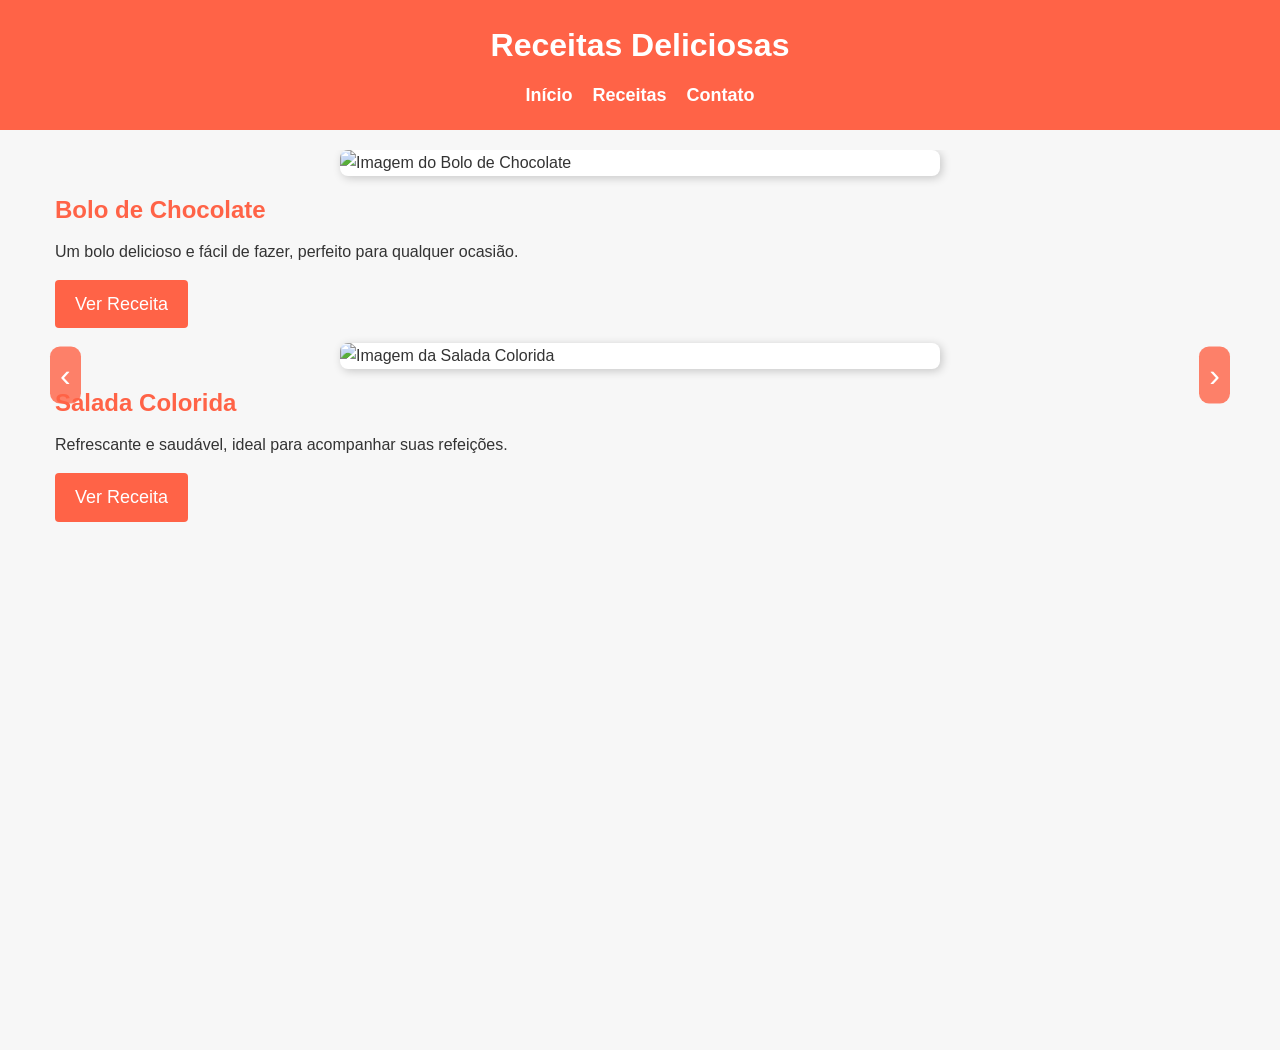
==== index.html @ 70a0f24e "primeiro commit da outra branch" ====
<!DOCTYPE html>
<html lang="pt-BR">
<head>
  <meta charset="UTF-8">
  <meta name="viewport" content="width=device-width, initial-scale=1.0">
  <title>Receitas Deliciosas</title>
  <link rel="stylesheet" href="assets/css/styles.css">
  <script src="https://code.jquery.com/jquery-3.6.0.min.js"></script>
</head>
<body>
  <header>
    <h1>Receitas Deliciosas</h1>
    <nav aria-label="Menu de navegação">
      <ul>
        <li><a href="#">Início</a></li>
        <li><a href="#">Receitas</a></li>
        <li><a href="#">Contato</a></li>
      </ul>
    </nav>
  </header>

  <main>
    <section class="carousel" aria-label="Carrossel de Receitas">
      <div class="carousel-inner">
        <article class="recipe-card">
          <img src="assets/image/bolo-chocolate-resized.jpeg" alt="Imagem do Bolo de Chocolate">
          <div class="recipe-content">
            <h2>Bolo de Chocolate</h2>
            <p>Um bolo delicioso e fácil de fazer, perfeito para qualquer ocasião.</p>
            <a href="#" class="btn">Ver Receita</a>
          </div>
        </article>

        <article class="recipe-card">
          <img src="assets/image/salada-colorida-resized.jpeg" alt="Imagem da Salada Colorida">
          <div class="recipe-content">
            <h2>Salada Colorida</h2>
            <p>Refrescante e saudável, ideal para acompanhar suas refeições.</p>
            <a href="#" class="btn">Ver Receita</a>
          </div>
        </article>
      </div>
      <button class="carousel-control prev" aria-label="Receita anterior">‹</button>
      <button class="carousel-control next" aria-label="Próxima receita">›</button>
    </section>
  </main>

  <script src="assets/js/scripts.js"></script> 
</body>
</html>
---- assets/css/styles.css ----
/* Reset básico */
* {
  margin: 0;
  padding: 0;
  box-sizing: border-box;
}

/* Estilos para o corpo */
body {
  font-family: 'Arial', sans-serif;
  line-height: 1.6;
  background: #f7f7f7;
  color: #333;
}
main{
  min-height: 100vh;
}

/* Cabeçalho */
header {
  background: #ff6347;
  color: #fff;
  padding: 20px;
  text-align: center;
}

header h1 {
  margin-bottom: 10px;
  font-family: Arial, sans-serif;
}

nav ul {
  list-style: none;
  display: flex;
  justify-content: center;
  gap: 20px;
}

nav ul li a {
  color: #fff;
  text-decoration: none;
  font-weight: bold;
  transition: 0.3s;
}
a{
  
  font-size: 18px;
}
a:hover{ 
  background: #ff9381;
  border-radius: 10px;
  padding: 10px;
}

/* Carousel */
.carousel {
  position: relative;
  max-width: 1200px;
  margin: 20px auto;
  overflow: hidden;
}

.carousel-inner {
  position: relative;
  min-height: 450px;
}

/* Cards de Receita */
.recipe-card img {
  display: block;
  max-width: 600px;
  width: 100%;
  height: auto;
  margin: 0 auto; 
  /* centraliza a imagem se o container for maior */
  background: #fff;
  border-radius: 8px;
  overflow: hidden;
  box-shadow: 2px 2px 10px rgba(0, 0, 0, 0.2);
}

.recipe-card img {
  display: flex;
  justify-items: center;
  margin-left: auto;
  margin-right: auto;
  width: 70%;
  
}

.recipe-content {
  padding: 15px;
}

.recipe-content h2 {
  margin-bottom: 10px;
  color: #ff6347;
}

.recipe-content p {
  margin-bottom: 15px;
}

/* Botão */
.btn {
  display: inline-block;
  background: #ff6347;
  color: #fff;
  padding: 10px 20px;
  text-decoration: none;
  border-radius: 4px;
  transition: background 0.3s;
}

.btn:hover {
  background: #e5533d;
}

/* Controles do Carousel */
.carousel-control {
  position: absolute;
  top: 50%;
  transform: translateY(-50%);
  background: rgba(255, 99, 71, 0.8);
  color: #fff;
  border: none;
  font-size: 2rem;
  padding: 10px;
  cursor: pointer;
  border-radius: 10px;
  z-index: 100;
}


.carousel-control.prev {
  left: 10px;
}

.carousel-control.next {
  right: 10px;
}

/* Rodapé */
footer {
  background: #333;
  color: #fff;
  text-align: center;
  padding: 15px;
  margin-top: 20px;
}
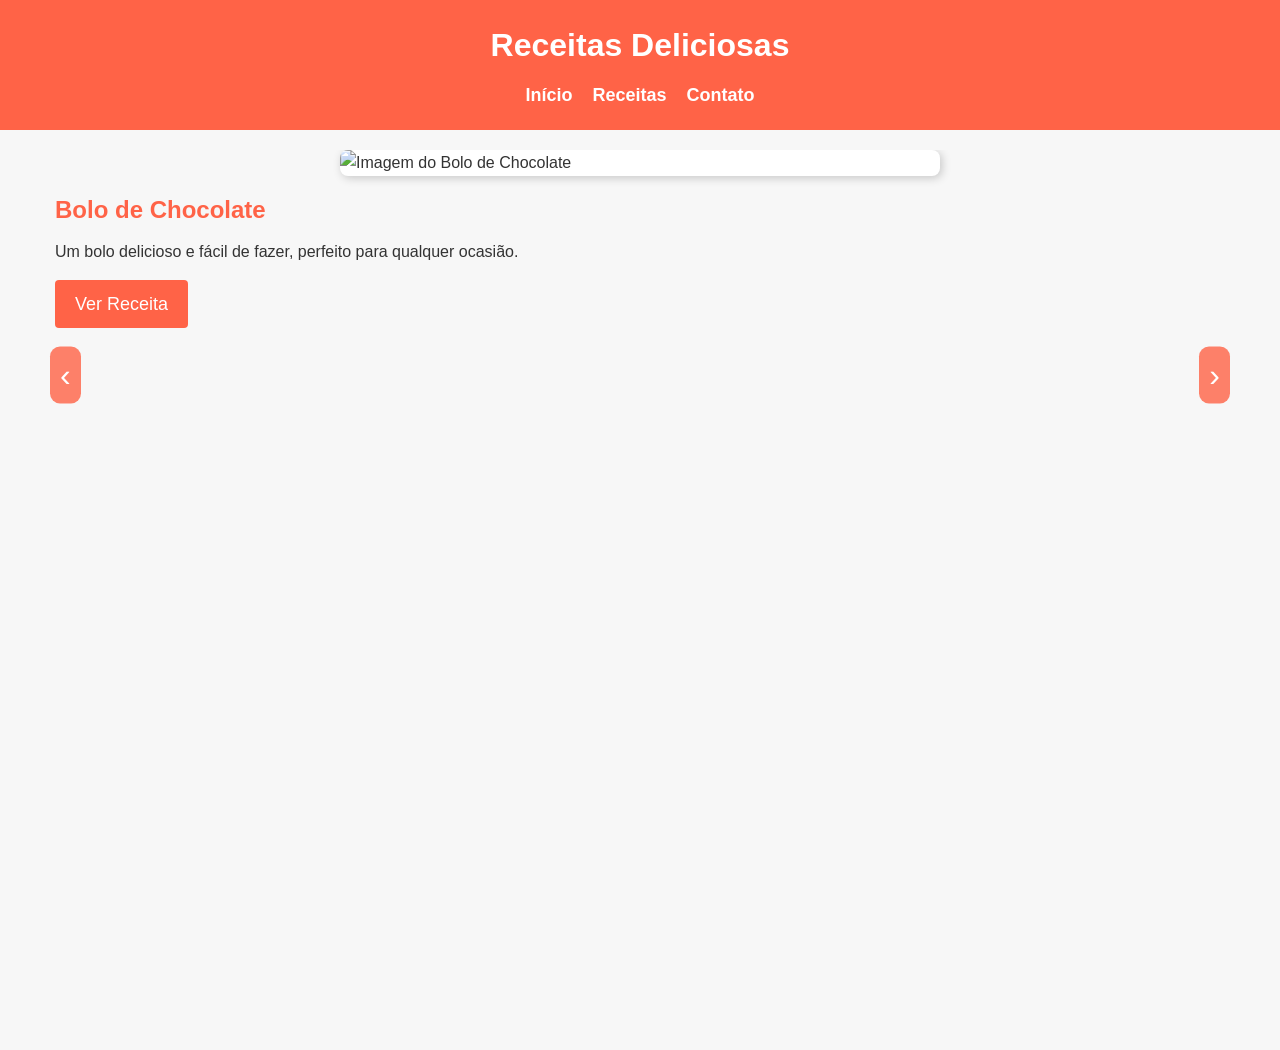
==== commit c3011aad: "feat: adicionando pagina de receita com JQuery" ====
--- a/index.html
+++ b/index.html
@@ -27,7 +27,7 @@
           <div class="recipe-content">
             <h2>Bolo de Chocolate</h2>
             <p>Um bolo delicioso e fácil de fazer, perfeito para qualquer ocasião.</p>
-            <a href="#" class="btn">Ver Receita</a>
+            <a href="recipe.html?id=bolo-chocolate" class="btn">Ver Receita</a>
           </div>
         </article>
 
@@ -36,15 +36,16 @@
           <div class="recipe-content">
             <h2>Salada Colorida</h2>
             <p>Refrescante e saudável, ideal para acompanhar suas refeições.</p>
-            <a href="#" class="btn">Ver Receita</a>
+            <a href="recipe.html?id=salada-colorida" class="btn">Ver Receita</a>
           </div>
         </article>
+
       </div>
       <button class="carousel-control prev" aria-label="Receita anterior">‹</button>
       <button class="carousel-control next" aria-label="Próxima receita">›</button>
     </section>
   </main>
 
-  <script src="assets/js/scripts.js"></script> 
+  <script src="assets/js/scripts.js"></script>
 </body>
 </html>
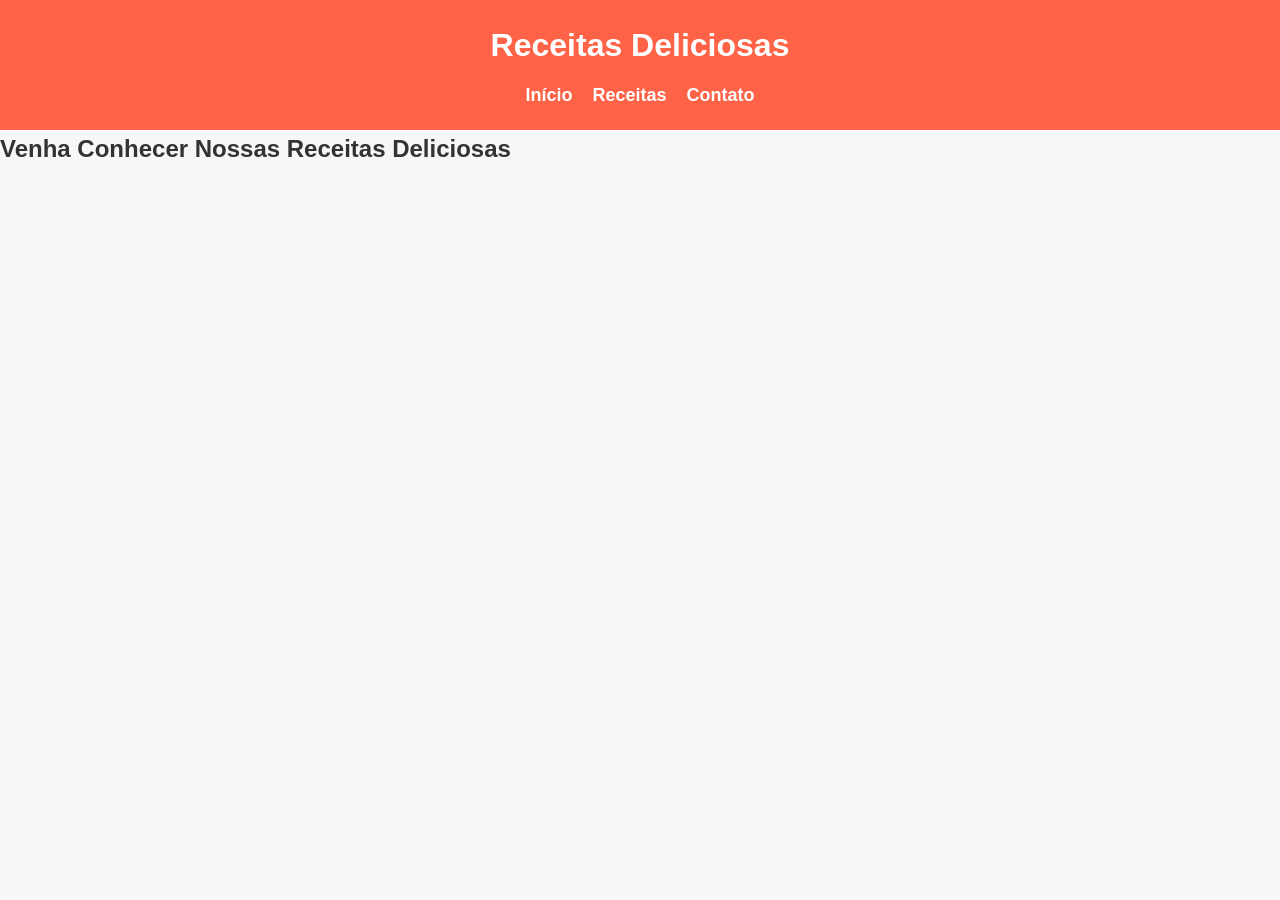
==== commit 3951f255: "movendo receitas para outra página" ====
--- a/index.html
+++ b/index.html
@@ -12,40 +12,14 @@
     <h1>Receitas Deliciosas</h1>
     <nav aria-label="Menu de navegação">
       <ul>
-        <li><a href="#">Início</a></li>
-        <li><a href="#">Receitas</a></li>
-        <li><a href="#">Contato</a></li>
+        <li><a href="index.html">Início</a></li>
+        <li><a href="receitas.html">Receitas</a></li>
+        <li><a href="contato.html">Contato</a></li>
       </ul>
     </nav>
   </header>
-
-  <main>
-    <section class="carousel" aria-label="Carrossel de Receitas">
-      <div class="carousel-inner">
-        <article class="recipe-card">
-          <img src="assets/image/bolo-chocolate-resized.jpeg" alt="Imagem do Bolo de Chocolate">
-          <div class="recipe-content">
-            <h2>Bolo de Chocolate</h2>
-            <p>Um bolo delicioso e fácil de fazer, perfeito para qualquer ocasião.</p>
-            <a href="recipe.html?id=bolo-chocolate" class="btn">Ver Receita</a>
-          </div>
-        </article>
-
-        <article class="recipe-card">
-          <img src="assets/image/salada-colorida-resized.jpeg" alt="Imagem da Salada Colorida">
-          <div class="recipe-content">
-            <h2>Salada Colorida</h2>
-            <p>Refrescante e saudável, ideal para acompanhar suas refeições.</p>
-            <a href="recipe.html?id=salada-colorida" class="btn">Ver Receita</a>
-          </div>
-        </article>
-
-      </div>
-      <button class="carousel-control prev" aria-label="Receita anterior">‹</button>
-      <button class="carousel-control next" aria-label="Próxima receita">›</button>
-    </section>
-  </main>
-
-  <script src="assets/js/scripts.js"></script>
+  <article>
+    <h2 id="titulo">Venha Conhecer Nossas Receitas Deliciosas</h2>
+  </article>
 </body>
-</html>
+</html>
--- a/assets/css/styles.css
+++ b/assets/css/styles.css
@@ -60,9 +60,11 @@
   overflow: hidden;
 }
 
-.carousel-inner {
-  position: relative;
-  min-height: 450px;
+.carousel-inner article.recipe-card {
+  display: flex;
+  flex-direction: column;
+  align-items: center;
+  text-align: center;
 }
 
 /* Cards de Receita */
@@ -72,22 +74,12 @@
   width: 100%;
   height: auto;
   margin: 0 auto; 
-  /* centraliza a imagem se o container for maior */
   background: #fff;
   border-radius: 8px;
   overflow: hidden;
   box-shadow: 2px 2px 10px rgba(0, 0, 0, 0.2);
 }
 
-.recipe-card img {
-  display: flex;
-  justify-items: center;
-  margin-left: auto;
-  margin-right: auto;
-  width: 70%;
-  
-}
-
 .recipe-content {
   padding: 15px;
 }
@@ -99,6 +91,21 @@
 
 .recipe-content p {
   margin-bottom: 15px;
+}
+
+/* Estilos específicos para recipe.html */
+.recipe-detail {
+  max-width: 800px;     
+  margin: 0 auto;
+  text-align: center;
+  padding: 20px;
+}
+
+.recipe-detail #recipe-image {
+  display: block;
+  max-width: 100%;
+  height: auto; 
+  margin: 0 auto 20px;
 }
 
 /* Botão */
@@ -148,3 +155,62 @@
   padding: 15px;
   margin-top: 20px;
 }
+
+.recipe-detail ul,
+.recipe-detail ol {
+  list-style: none;
+  margin: 0;
+  padding: 0;
+}
+
+/* MEDIA QUERIES */
+
+/* Ajustes para tablets e telas intermediárias (máximo de 768px) */
+@media (max-width: 768px) {
+  /* Menu de navegação empilhado */
+  nav ul {
+    flex-direction: column;
+    gap: 10px;              
+  }
+
+  /* Ajusta a largura máxima do carrossel */
+  .carousel {
+    max-width: 90%;
+    margin: 10px auto;
+  }
+
+  /* Ajusta a largura e o padding da página de detalhes de receita */
+  .recipe-detail {
+    max-width: 90%;
+    padding: 10px;
+  }
+
+  /* Ajusta a altura mínima do carrossel para telas menores */
+  .carousel-inner {
+    min-height: auto;
+  }
+}
+
+/* Ajustes para smartphones (máximo de 480px) */
+@media (max-width: 480px) {
+  header h1 {
+    font-size: 1.5rem;
+  }
+
+  nav ul li a {
+    font-size: 16px;
+  }
+
+  .carousel {
+    margin: 5px auto;
+  }
+
+  .carousel-control {
+    font-size: 1.5rem; 
+    top: 40%;
+  }
+  
+  .recipe-detail {
+    padding: 5px;
+  }
+}
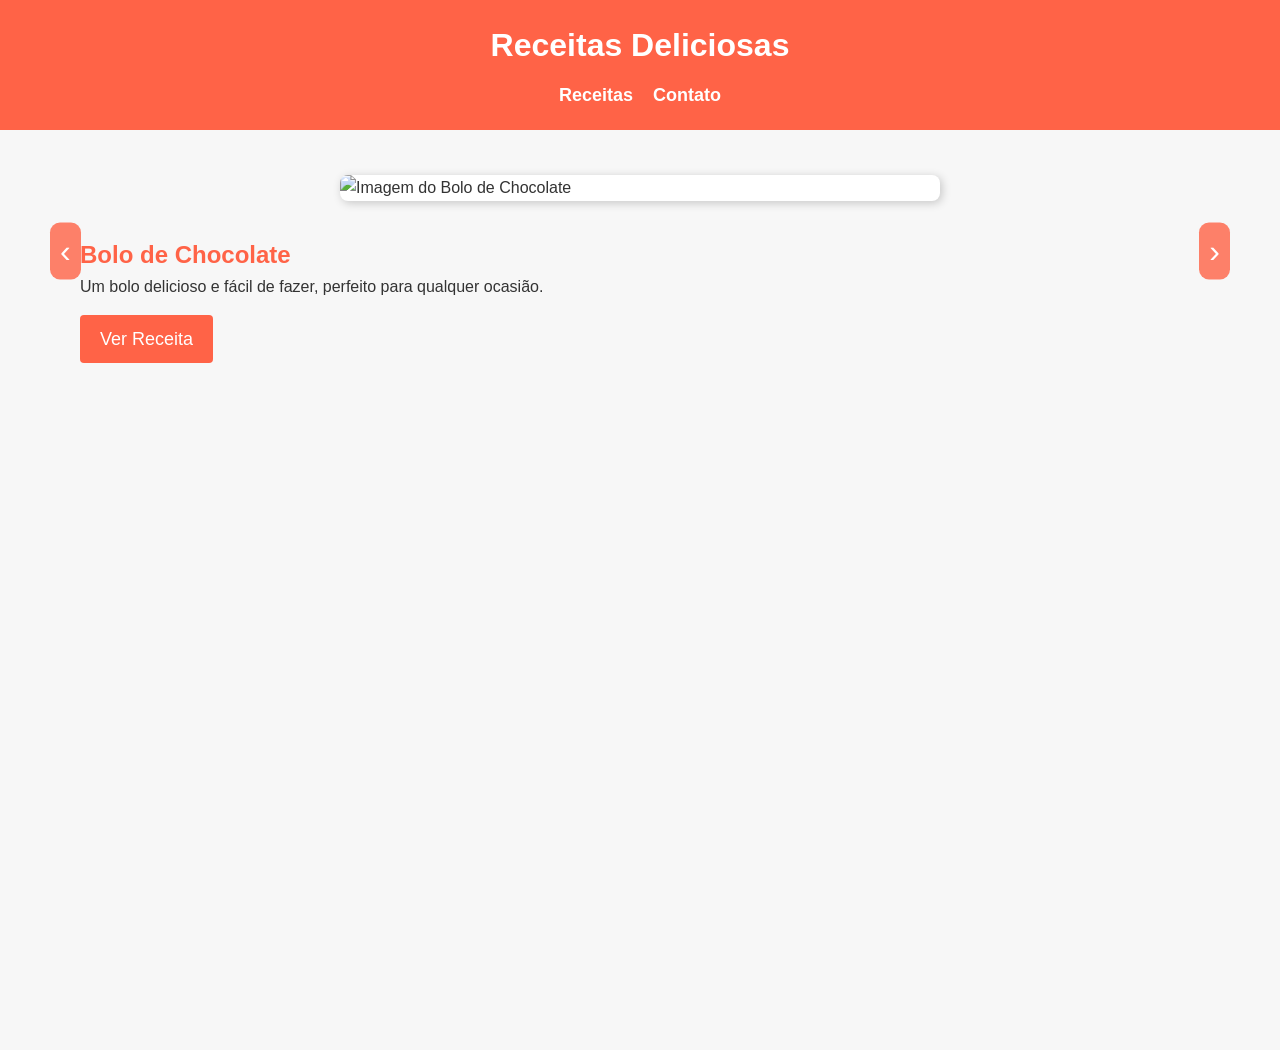
==== commit e8193be5: "Substituição de uma página e modificações de css" ====
--- a/index.html
+++ b/index.html
@@ -12,14 +12,38 @@
     <h1>Receitas Deliciosas</h1>
     <nav aria-label="Menu de navegação">
       <ul>
-        <li><a href="index.html">Início</a></li>
-        <li><a href="receitas.html">Receitas</a></li>
+        <li><a href="index.html">Receitas</a></li>
         <li><a href="contato.html">Contato</a></li>
       </ul>
     </nav>
   </header>
-  <article>
-    <h2 id="titulo">Venha Conhecer Nossas Receitas Deliciosas</h2>
-  </article>
+
+  <main>
+    <section class="carousel" aria-label="Carrossel de Receitas">
+      <div class="carousel-inner">
+        <article class="recipe-card">
+          <img src="assets/image/bolo-chocolate-resized.jpeg" alt="Imagem do Bolo de Chocolate">
+          <section class="recipe-content">
+            <h2>Bolo de Chocolate</h2>
+            <p>Um bolo delicioso e fácil de fazer, perfeito para qualquer ocasião.</p>
+            <a href="recipe.html?id=bolo-chocolate" class="btn recipe-btn">Ver Receita</a>
+          </section>
+        </article>
+
+        <article class="recipe-card">
+          <img src="assets/image/salada-colorida-resized.jpeg" alt="Imagem da Salada Colorida">
+          <section class="recipe-content">
+            <h2>Salada Colorida</h2>
+            <p>Refrescante e saudável, ideal para acompanhar suas refeições.</p>
+            <a href="recipe.html?id=salada-colorida" class="btn recipe-btn">Ver Receita</a>
+          </section>
+        </article>
+      </div>
+      <button class="carousel-control prev" aria-label="Receita anterior">‹</button>
+      <button class="carousel-control next" aria-label="Próxima receita">›</button>
+    </section>
+  </main>
+
+  <script src="assets/js/scripts.js"></script>
 </body>
-</html>+</html>
--- a/assets/css/styles.css
+++ b/assets/css/styles.css
@@ -43,10 +43,9 @@
   transition: 0.3s;
 }
 a{
-  
   font-size: 18px;
 }
-a:hover{ 
+nav ul li a:hover{ 
   background: #ff9381;
   border-radius: 10px;
   padding: 10px;
@@ -60,18 +59,11 @@
   overflow: hidden;
 }
 
-.carousel-inner article.recipe-card {
-  display: flex;
-  flex-direction: column;
-  align-items: center;
-  text-align: center;
-}
-
 /* Cards de Receita */
 .recipe-card img {
   display: block;
   max-width: 600px;
-  width: 100%;
+  width: 90%;
   height: auto;
   margin: 0 auto; 
   background: #fff;
@@ -84,13 +76,17 @@
   padding: 15px;
 }
 
+.recipe-card {
+  padding: 25px;
+}
+
+.recipe-btn {
+  margin-top: 15px;
+}
+
 .recipe-content h2 {
-  margin-bottom: 10px;
   color: #ff6347;
-}
-
-.recipe-content p {
-  margin-bottom: 15px;
+  margin-top: 20px;
 }
 
 /* Estilos específicos para recipe.html */
@@ -126,7 +122,7 @@
 /* Controles do Carousel */
 .carousel-control {
   position: absolute;
-  top: 50%;
+  top: 40%;
   transform: translateY(-50%);
   background: rgba(255, 99, 71, 0.8);
   color: #fff;
@@ -137,7 +133,16 @@
   border-radius: 10px;
   z-index: 100;
 }
-
+#titulo{
+  text-align: center;
+}
+@media (max-width: 600px) {
+  .carousel-control {
+    top: 30%;
+    padding: 5px;
+    border-radius: 5px;
+  }
+}
 
 .carousel-control.prev {
   left: 10px;
@@ -207,7 +212,7 @@
 
   .carousel-control {
     font-size: 1.5rem; 
-    top: 40%;
+    top: 30%;
   }
   
   .recipe-detail {
